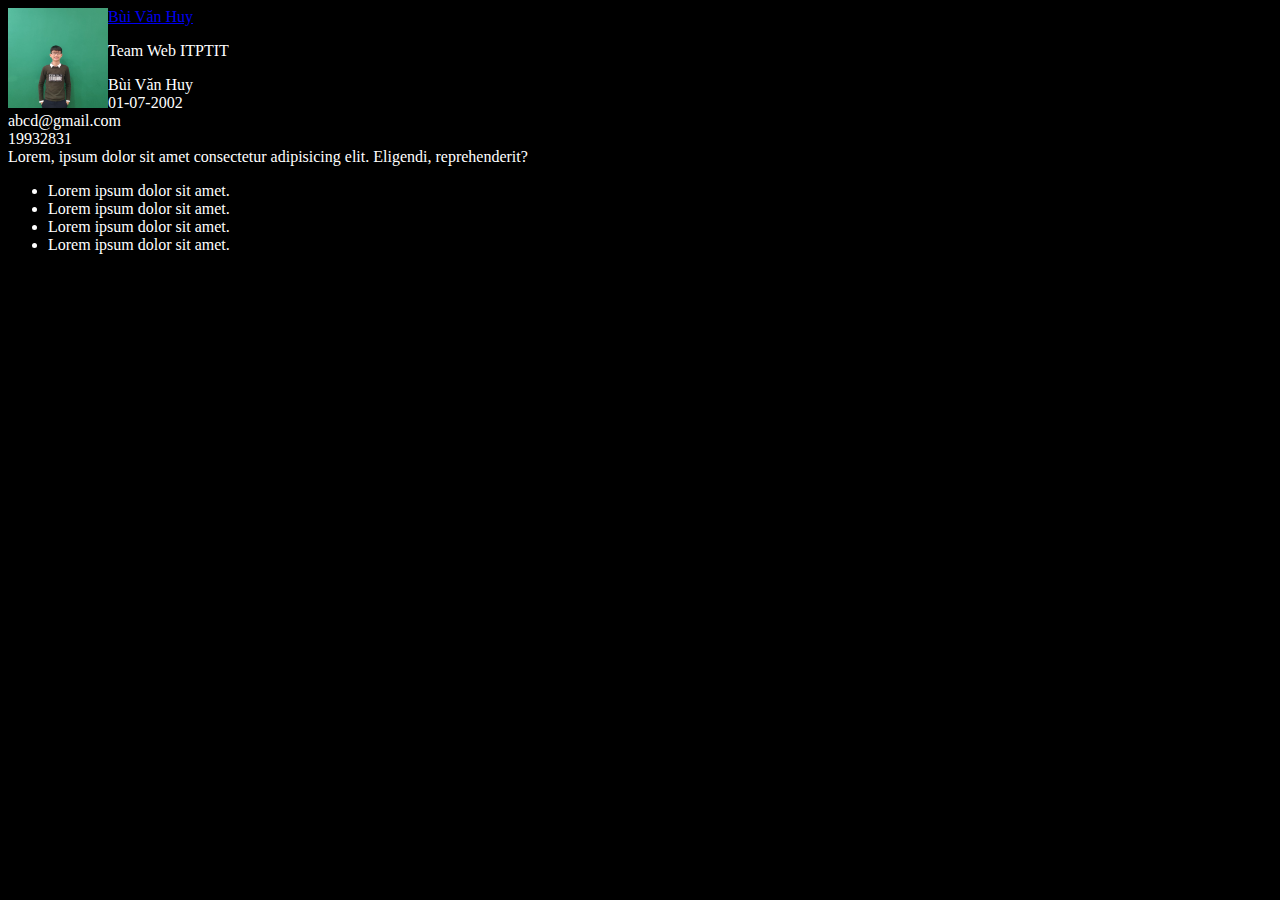
==== test/index.html @ 80c7e367 "bai3" ====
<!DOCTYPE html>
<html lang="en">
<head>
    <meta charset="UTF-8">
    <meta http-equiv="X-UA-Compatible" content="IE=edge">
    <meta name="viewport" content="width=device-width, initial-scale=1.0">
    <title>Document</title>
    <link rel="stylesheet" href="style.css">
</head>
<body>
    <div class="container">
        <div class="banner">
            <div class="logo">
                <img src="./images/avt.jpg" alt="avatar" class="avatar">
            </div>
            <div class="title">
                <div class="name">
                    <a href="#">Bùi Văn Huy </a>
                </div>
                <p>
                    Team Web ITPTIT
                </p>
            </div>
        </div>
        <div class="main">
            <div class="about">
                <div class="name">
                    Bùi Văn Huy
                </div>
                <div class="birthday">
                    01-07-2002
                </div>
                <div class="email">
                    abcd@gmail.com
                </div>
                <div class="phone">
                    19932831
                </div>
                <div class="address">
                    Lorem, ipsum dolor sit amet consectetur adipisicing elit. Eligendi, reprehenderit?
                </div>
            </div>
            <div class="goal">
                <ul class="nav">
                    <li class="nav-item">Lorem ipsum dolor sit amet.</li>
                    <li class="nav-item">Lorem ipsum dolor sit amet.</li>
                    <li class="nav-item">Lorem ipsum dolor sit amet.</li>
                    <li class="nav-item">Lorem ipsum dolor sit amet.</li>
                </ul>
            </div>
        </div>
    </div>
</body>
</html>
---- test/style.css ----
.logo img{
    display: inline;
    width: 100px;
    float : left;
}
.title{
    display: inline;
}
body{
    background-color: black;
    color: white;
}
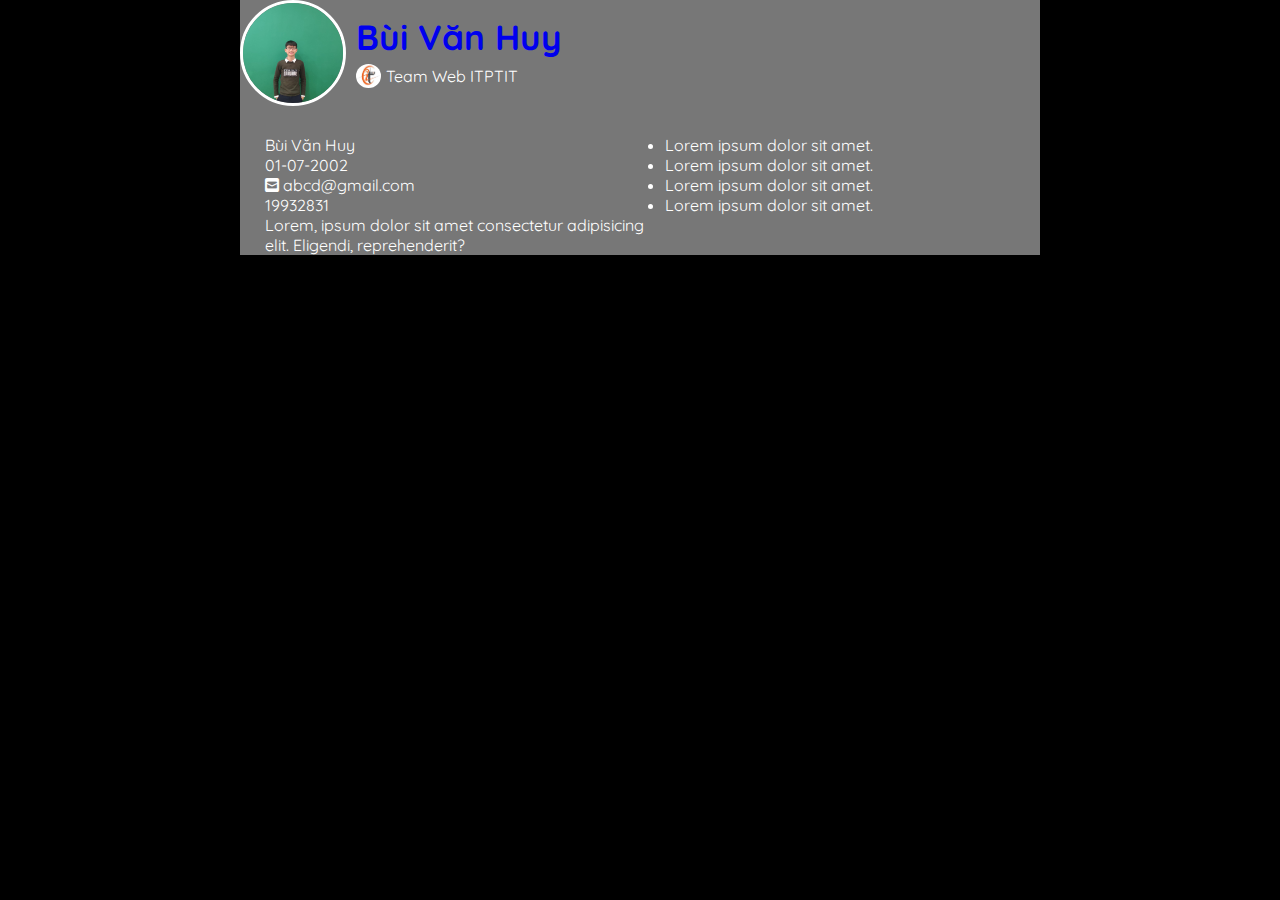
==== commit 3a62e4ca: "cehck" ====
--- a/test/index.html
+++ b/test/index.html
@@ -6,6 +6,8 @@
     <meta name="viewport" content="width=device-width, initial-scale=1.0">
     <title>Document</title>
     <link rel="stylesheet" href="style.css">
+    <link href="https://fonts.googleapis.com/css2?family=Quicksand:wght@500;700&display=swap" rel="stylesheet">
+    <link rel="stylesheet" href="https://cdnjs.cloudflare.com/ajax/libs/font-awesome/6.0.0-beta2/css/all.min.css">
 </head>
 <body>
     <div class="container">
@@ -17,9 +19,10 @@
                 <div class="name">
                     <a href="#">Bùi Văn Huy </a>
                 </div>
-                <p>
-                    Team Web ITPTIT
-                </p>
+                <div class="it">
+                    <div class="clublogo"><img src="./images/itptit.jpg" alt="ITPTIT"></div>
+                    <div class="club"> Team Web ITPTIT</div>
+                </div>
             </div>
         </div>
         <div class="main">
@@ -31,6 +34,7 @@
                     01-07-2002
                 </div>
                 <div class="email">
+                    <i class="fas fa-envelope-square"></i>
                     abcd@gmail.com
                 </div>
                 <div class="phone">
--- a/test/style.css
+++ b/test/style.css
@@ -1,13 +1,68 @@
+*{
+    padding: 0;
+    margin: 0;
+
+}
+
 .logo img{
-    display: inline;
+    border-radius: 50%; /*bo goc*/
+    border: 3px solid #fff; /*solid:net lien*/
     width: 100px;
-    float : left;
+    cursor: pointer;
 }
+
+.title .it img{
+    width: 25px;
+    border-radius: 50%;
+    margin: 5px 0 0 0;
+}
+
+.it{
+    display: flex;
+}
+.club{
+    margin: auto 5px;
+}
+
+.logo img:hover{
+    opacity: 0.8;
+}
+
 .title{
-    display: inline;
+    margin: 15px 0 0 10px;
+}
+
+.title .name a{
+
+    font-size: 35px;
+    font-weight: 700;
+    text-decoration: none;
+}
+a:active{
+    color: yellow;
 }
 body{
+    font-family: 'Quicksand', sans-serif;
     background-color: black;
     color: white;
 }
+.container{
+    background-color: #777;
+    margin: auto;
+    max-width: 800px;
+}
+.banner{
+    display: flex;  
+}
+.main {
+    margin: 25px 0 0 0;
+    display: flex;
+}
+.goal{
+    flex-grow: 12;
+}
+.about{
+    margin: 0px 0 0 25px;
+    max-width: 400px;
+}
 
